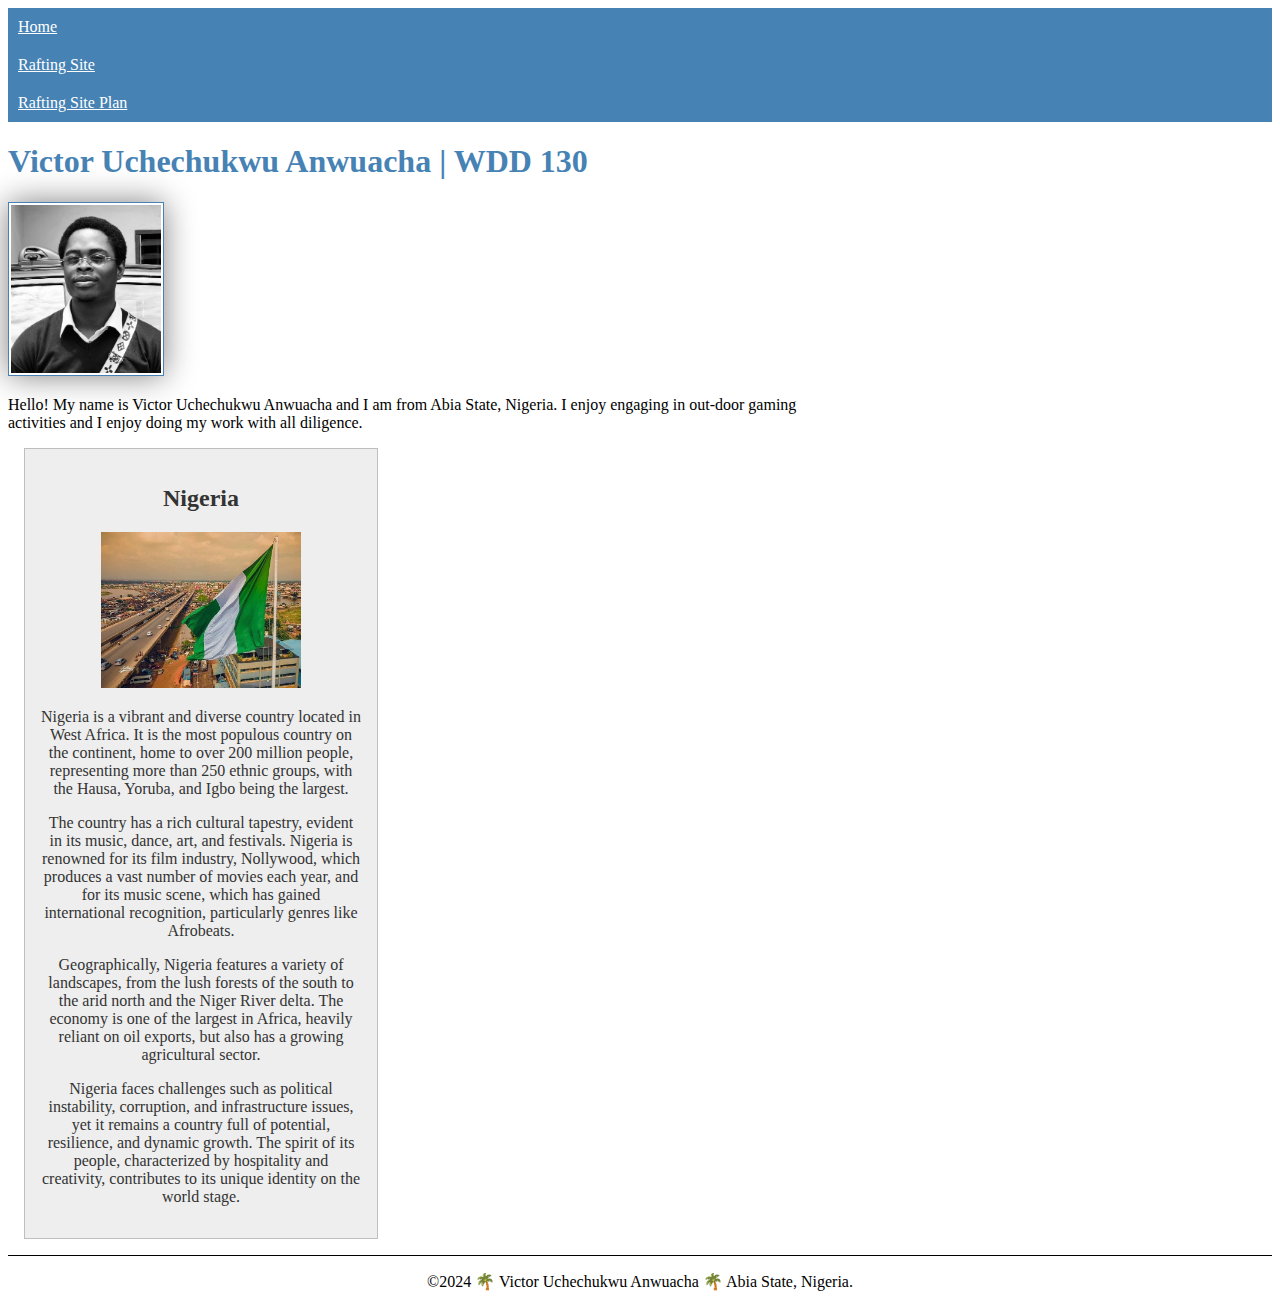
==== projects/index.html @ 22fabc0d "Updated URL and Enhanced Code" ====
<!DOCTYPE html>
<html lang="en-US">
<head>
    <meta charset="UTF-8">
    <meta name="viewport" content="width=device-width, initial-scale=1.0">
    <title>VICTOR UCHECHUKWU ANWUACHA | WDD 130</title>
    <meta name="description" content="Home page enhancement">
    <meta name="author" content="Victor Annwuacha">

    <link rel="stylesheet" href="styles/styles.css">
</head>
<body>
    <header>
        <nav>
            <a href="#">Home</a>
            <a href="wwr/">Rafting Site</a>
            <a href="wwr/site-plan-rafting.html">Rafting Site Plan</a>
        </nav>
    </header>
    <main>
        <h1>Victor Uchechukwu Anwuacha | WDD 130</h1>
        <img src="Images/profile.jpg" alt="Hello, my name is Victor Anwuacha" width="200">
        <p>Hello! My name is Victor Uchechukwu Anwuacha and I am from Abia State, Nigeria. I enjoy engaging in out-door
            gaming activities and I enjoy doing my work with all diligence.
        </p>
    </main>
    <aside>
        <h2>Nigeria</h2>
        <img src="Images/nigeria.jpeg" alt="This Nigeria">
        <p>
            Nigeria is a vibrant and diverse country located in West Africa. It is the most populous country on 
            the continent, home to over 200 million people, representing more than 250 ethnic groups, with the 
            Hausa, Yoruba, and Igbo being the largest.
        </p>
        <p>
            The country has a rich cultural tapestry, evident in its music, dance, art, and festivals. Nigeria is 
            renowned for its film industry, Nollywood, which produces a vast number of movies each year, and for 
            its music scene, which has gained international recognition, particularly genres like Afrobeats.
        </p>
        <p>
            Geographically, Nigeria features a variety of landscapes, from the lush forests of the south to the 
            arid north and the Niger River delta. The economy is one of the largest in Africa, heavily reliant on 
            oil exports, but also has a growing agricultural sector.
        </p>
        <p>
            Nigeria faces challenges such as political instability, corruption, and infrastructure issues, yet it 
            remains a country full of potential, resilience, and dynamic growth. The spirit of its people, 
            characterized by hospitality and creativity, contributes to its unique identity on the world stage.
        </p>
    </aside>
    <footer>
        <p>&copy;2024 🌴 Victor Uchechukwu Anwuacha 🌴 Abia State, Nigeria.</p>
    </footer>
</body>
</html>
---- projects/styles/styles.css ----
main {
    max-width: 840px;
}
aside {
    width: 20rem;
    margin: 1rem;
    border: 1px solid rgba(0, 0, 0, 0.2);
    padding: 1rem;
    background-color: #eee;
    color: #333;
    text-align: center;
}
aside img {
    width: 200px;
    height: auto;
}
main img{
    width: 150px;
    height: auto;
    border: 1px solid steelblue;
    padding: 2px;
    box-shadow: 0 0 30px gray;
}
p {
    padding: 0;
}
footer {
    margin-top: 15px;
    border-top: 1px solid #000;
    text-align: center;
}
header {
    background-color: steelblue;
}
nav a {
    color: white;
    padding: 10px;
    display: block;
}
h1{
    color: steelblue;
}
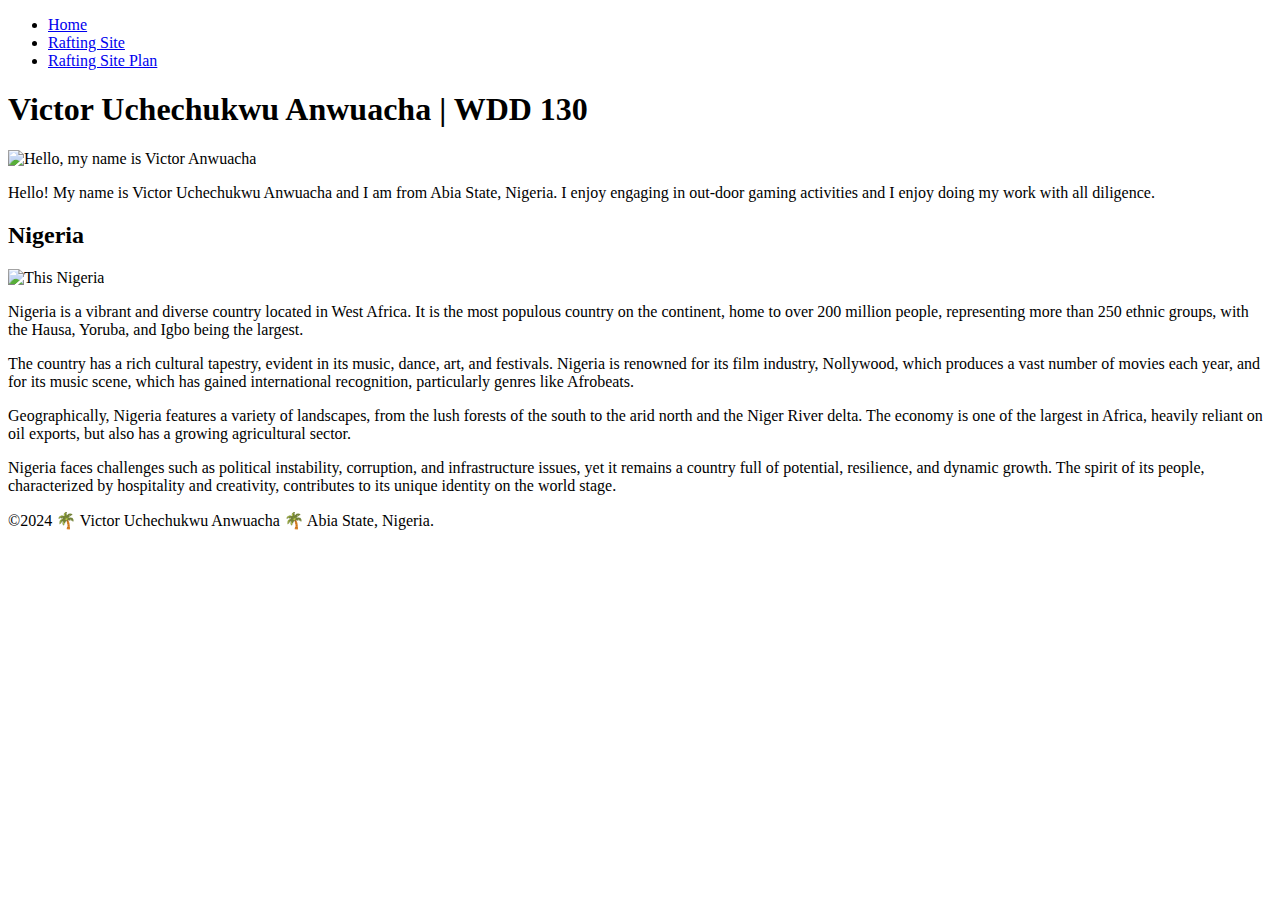
==== commit ee3f585b: "list updated" ====
--- a/projects/index.html
+++ b/projects/index.html
@@ -12,9 +12,11 @@
 <body>
     <header>
         <nav>
-            <a href="#">Home</a>
-            <a href="wwr/">Rafting Site</a>
-            <a href="wwr/site-plan-rafting.html">Rafting Site Plan</a>
+            <ul>
+                <li><a href="#">Home</a></li>
+                <li><a href="wwr/">Rafting Site</a></li>
+                <li><a href="wwr/site-plan-rafting.html">Rafting Site Plan</a></li>
+            </ul>
         </nav>
     </header>
     <main>
